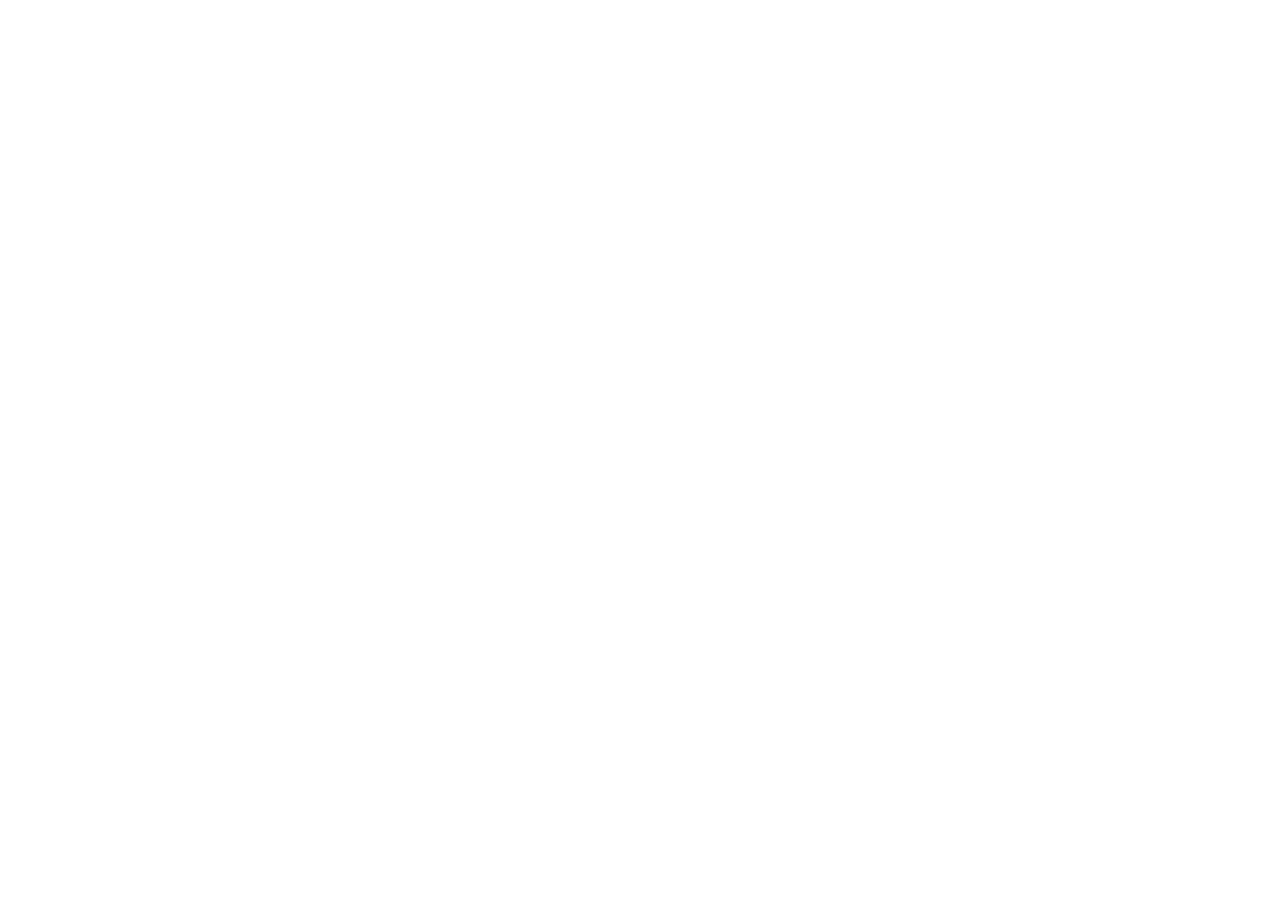
==== index.html @ d7926544 "adding initial file" ====
<!DOCTYPE html>
<html lang="en">
<head>
    <meta charset="UTF-8">
    <meta http-equiv="X-UA-Compatible" content="IE=edge">
    <meta name="viewport" content="width=device-width, initial-scale=1.0">
    <title>Document</title>
</head>
<body>
    
</body>
</html>
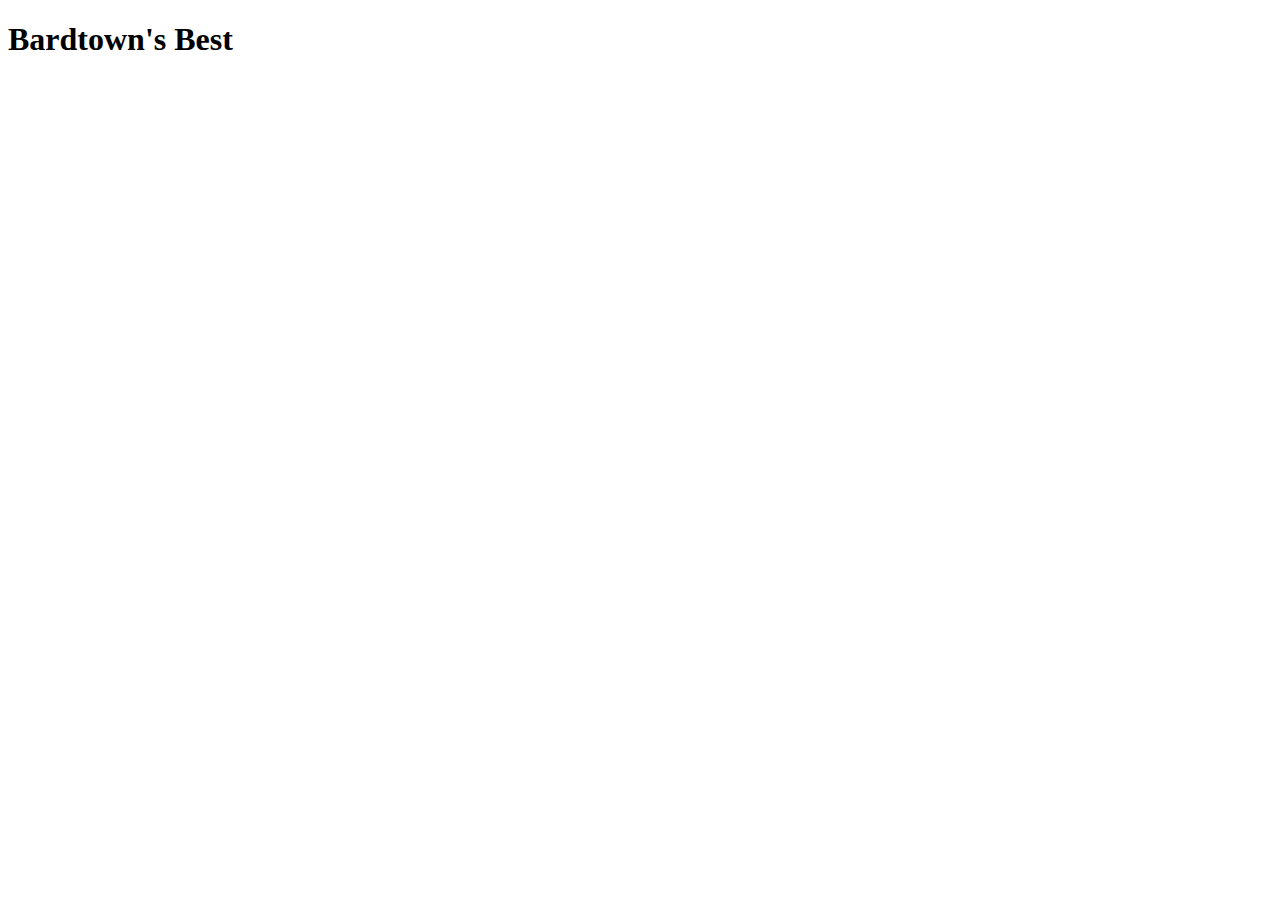
==== commit 9612d7b3: "adding stylesheet" ====
--- a/index.html
+++ b/index.html
@@ -4,9 +4,14 @@
     <meta charset="UTF-8">
     <meta http-equiv="X-UA-Compatible" content="IE=edge">
     <meta name="viewport" content="width=device-width, initial-scale=1.0">
-    <title>Document</title>
+    <title>Bardtown's Best, LLC</title>
 </head>
 <body>
-    
+    <Header>
+        <h1>Bardtown's Best</h1>
+
+    </Header>
+
+
 </body>
 </html>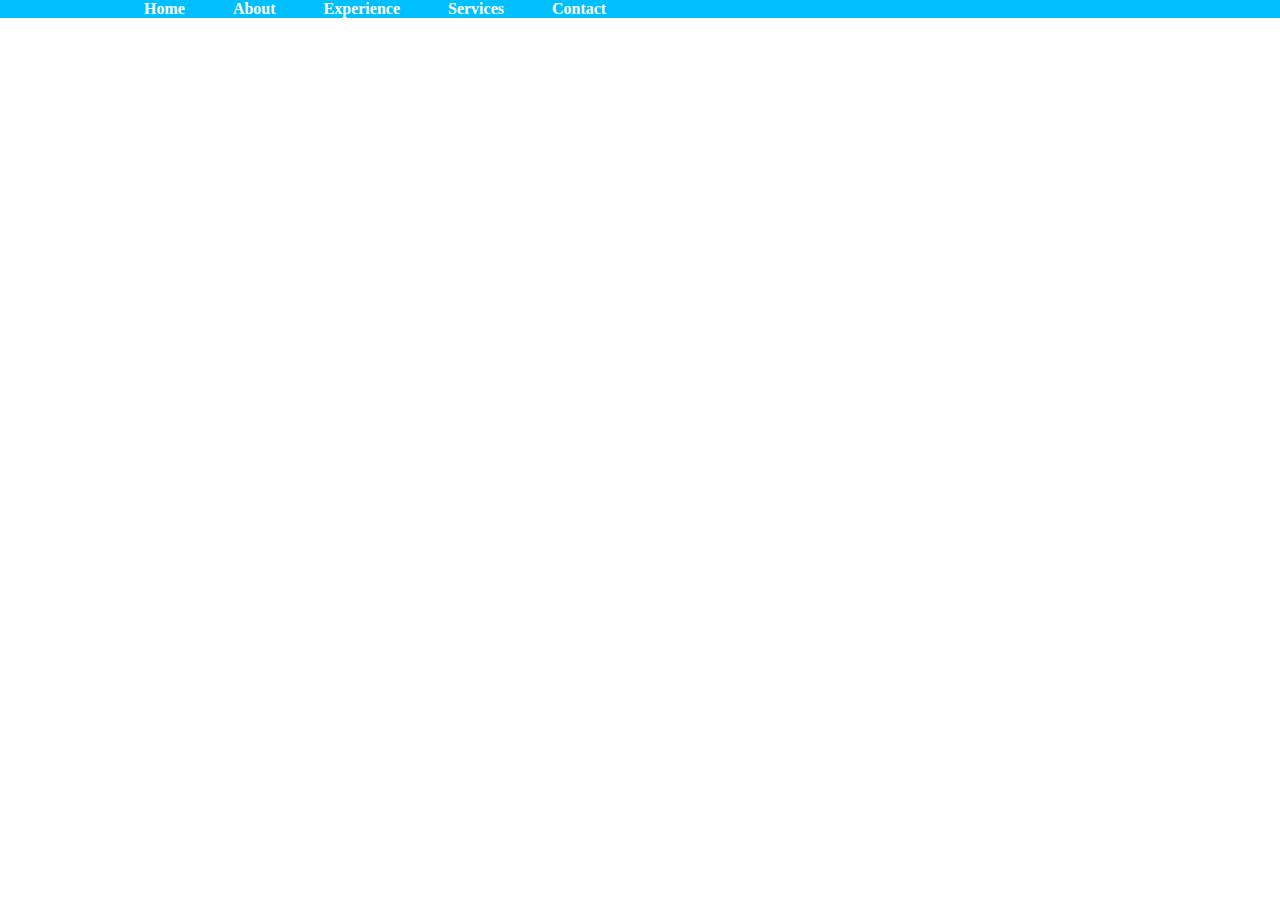
==== commit c9493ce1: "playing with background" ====
--- a/index.html
+++ b/index.html
@@ -4,13 +4,30 @@
     <meta charset="UTF-8">
     <meta http-equiv="X-UA-Compatible" content="IE=edge">
     <meta name="viewport" content="width=device-width, initial-scale=1.0">
+    <link rel="stylesheet" href="styles.css">
     <title>Bardtown's Best, LLC</title>
 </head>
 <body>
-    <Header>
-        <h1>Bardtown's Best</h1>
+    <div class="header">
+        <div class="nav">
+            <img src="logo.png" alt="">
+            <ul>
+                <li><a href="#">Home</a></li>
+                <li><a href="#">About</a></li>
+                <li><a href="#">Experience</a></li>
+                <li><a href="#">Services</a></li>
+                <li><a href="#">Contact</a></li>
 
-    </Header>
+
+
+            </ul>
+    
+       
+
+    
+        </div>
+
+    </div>
 
 
 </body>
--- a/styles.css
+++ b/styles.css
@@ -0,0 +1,61 @@
+*{
+    margin: 0;
+    padding: 0;
+}
+
+body{
+    background-image: url(../bardstownsbest/imgs/clouds.jpg);
+    font-family: poppins;
+    /* -webkit-background-size: cover; */
+    background-position: center center;
+    background-size:contain;
+    /* background-position: center center; */
+    
+}
+
+.nav ul{
+list-style: none;
+display: --webkit-flex;
+display: -moz-flex;
+display: -ms-flex;
+display: -o-flex;
+display: flex;
+}
+
+.nav ul li a{
+    text-decoration: none;
+    color: #fff;
+    padding: 1.5rem;
+    font-weight: bold;
+    transition: all .5s ease;
+}
+
+.header{
+    background: deepskyblue;
+    overflow: hidden;
+    }
+
+    .nav{
+        display:flex;
+        align-items: center;
+        margin: auto;
+    }
+.nav img{
+    width:120px;
+    height:auto;
+}
+.nav ul li a:hover{
+    color: #000;
+    background: #fff;
+}
+
+/* .main-nav{
+    display: flex;
+    color:#1A1A1D;
+    background-color:#5680E9;
+    text-align: center;
+    border: #950740 solid 2px;
+    justify-content: center;
+}
+body{
+    background-color: #1A1A1D;} */
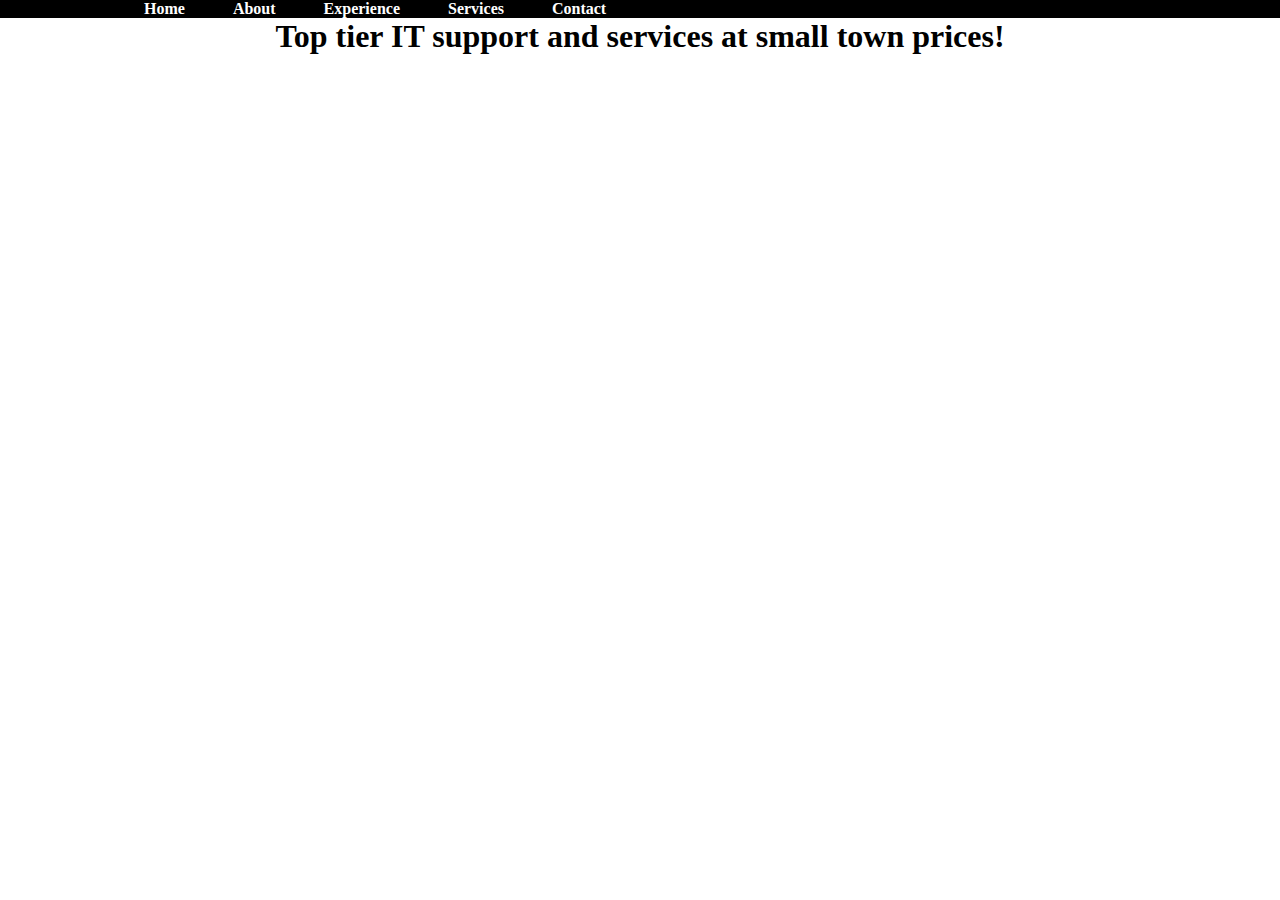
==== commit 8f4f7d9f: "adding about page" ====
--- a/index.html
+++ b/index.html
@@ -10,25 +10,20 @@
 <body>
     <div class="header">
         <div class="nav">
-            <img src="logo.png" alt="">
+            <img src="../bardstownsbest/imgs/Bardstown's Best Logo Graphics/bb_black_blue_yellow_rect_final_250x133.png" alt="">
             <ul>
                 <li><a href="#">Home</a></li>
-                <li><a href="#">About</a></li>
+                <li><a href="about.html">About</a></li>
                 <li><a href="#">Experience</a></li>
                 <li><a href="#">Services</a></li>
                 <li><a href="#">Contact</a></li>
-
-
-
             </ul>
-    
-       
-
-    
+           
         </div>
 
     </div>
 
+    <h1>Top tier IT support and services at small town prices!</h1>
 
 </body>
 </html>--- a/styles.css
+++ b/styles.css
@@ -4,15 +4,23 @@
 }
 
 body{
-    background-image: url(../bardstownsbest/imgs/clouds.jpg);
+ /*    background-image: url(../bardstownsbest/imgs/clouds.jpg);
     font-family: poppins;
     /* -webkit-background-size: cover; */
-    background-position: center center;
-    background-size:contain;
-    /* background-position: center center; */
+    background-position: center; 
+    background-size:auto;
+    background-repeat:no-repeat
+   
+    /* background-position: center center; */ 
     
 }
 
+h1{
+font-weight: bold;
+text-align: center;
+background-color: white;
+
+}
 .nav ul{
 list-style: none;
 display: --webkit-flex;
@@ -31,7 +39,7 @@
 }
 
 .header{
-    background: deepskyblue;
+    background: black;
     overflow: hidden;
     }
 
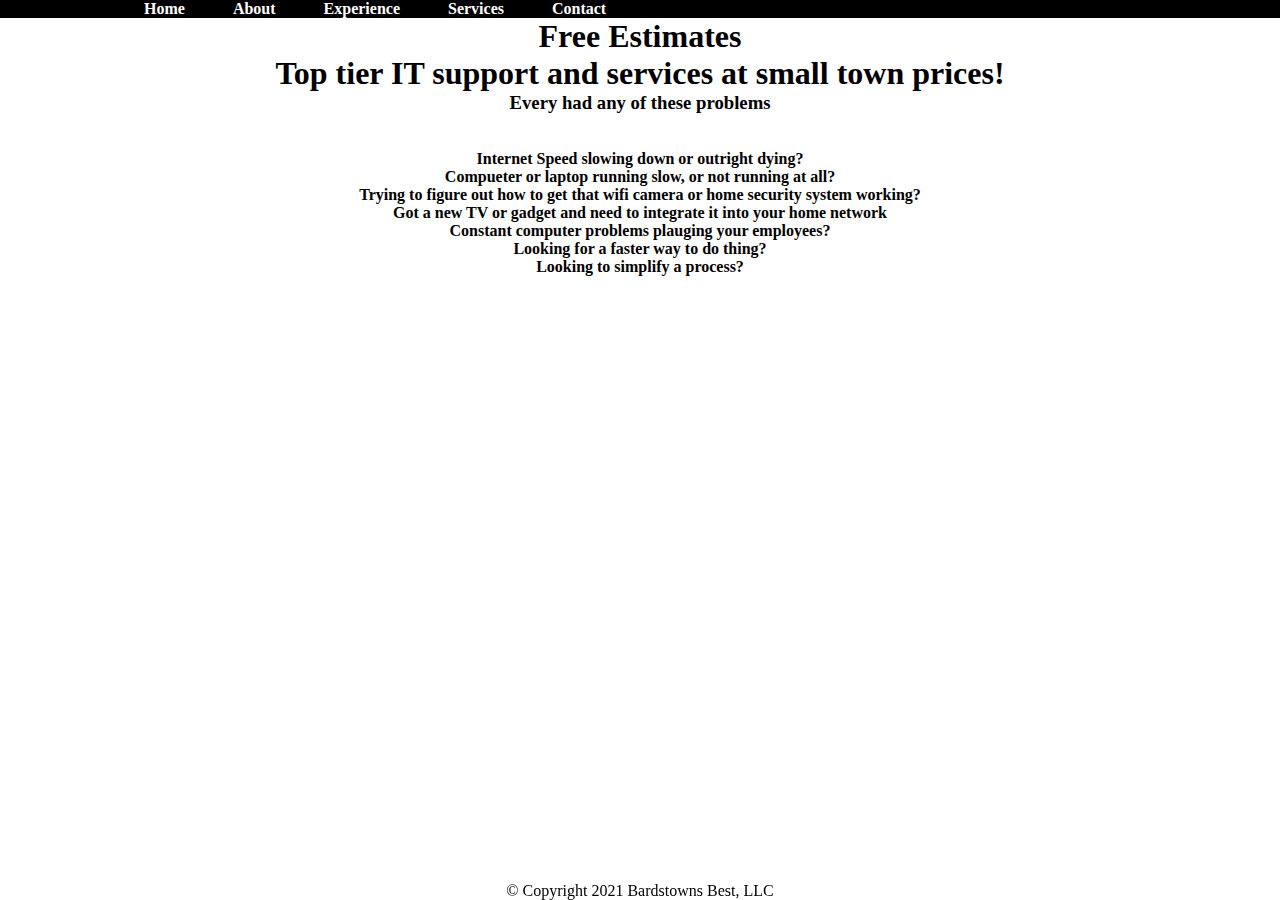
==== commit 6c938a6d: "adding experiences" ====
--- a/index.html
+++ b/index.html
@@ -14,16 +14,26 @@
             <ul>
                 <li><a href="#">Home</a></li>
                 <li><a href="about.html">About</a></li>
-                <li><a href="#">Experience</a></li>
-                <li><a href="#">Services</a></li>
+                <li><a href="experience.html">Experience</a></li>
+                <li><a href="services.html">Services</a></li>
                 <li><a href="#">Contact</a></li>
             </ul>
            
         </div>
 
     </div>
-
+    <h1>Free Estimates</h1>
     <h1>Top tier IT support and services at small town prices!</h1>
-
+    <h3>Every had any of these problems</h3> <br><br>
+<ul>
+    <li>Internet Speed slowing down or outright dying?</li>
+    <li>Compueter or laptop running slow, or not running at all?</li>
+    <li>Trying to figure out how to get that wifi camera or home security system working?</l1>
+    <li>Got a new TV or gadget and need to integrate it into your home network</li>
+    <li>Constant computer problems plauging your employees?</li>
+    <li>Looking for a faster way to do thing?</li>
+    <l1>Looking to simplify a process?</l1>
+</ul>
+<footer>&copy; Copyright 2021 Bardstowns Best, LLC</footer>
 </body>
 </html>--- a/styles.css
+++ b/styles.css
@@ -10,7 +10,7 @@
     background-position: center; 
     background-size:auto;
     background-repeat:no-repeat
-   
+      
     /* background-position: center center; */ 
     
 }
@@ -19,8 +19,21 @@
 font-weight: bold;
 text-align: center;
 background-color: white;
+}
 
-}
+h2{
+    font-weight: bold;
+    
+    background-color: white;
+    }
+
+h3{
+        font-weight: bold;
+        text-align: center;
+        background-color: white;
+        }
+
+
 .nav ul{
 list-style: none;
 display: --webkit-flex;
@@ -57,6 +70,23 @@
     background: #fff;
 }
 
+ul{
+    display:flexbox;
+    text-align: center;
+    font-weight:Bold
+    
+}
+
+footer {
+    position:fixed;bottom:0;
+    text-align:center; 
+    width:100%;
+    display:block;
+}
+.WordSection1{
+    text-align:center
+}
+
 /* .main-nav{
     display: flex;
     color:#1A1A1D;
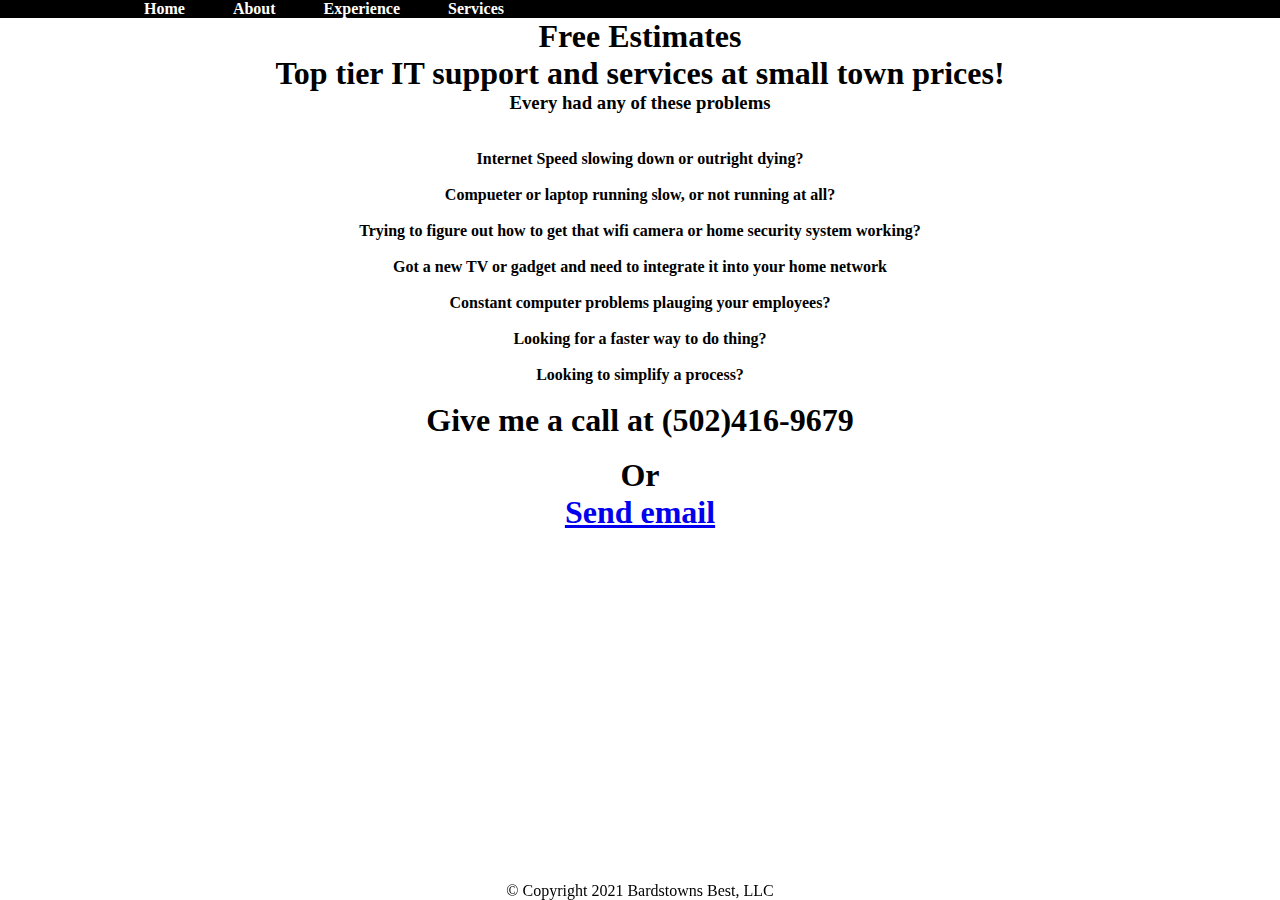
==== commit 20f15daf: "rough draft go" ====
--- a/index.html
+++ b/index.html
@@ -12,11 +12,11 @@
         <div class="nav">
             <img src="../bardstownsbest/imgs/Bardstown's Best Logo Graphics/bb_black_blue_yellow_rect_final_250x133.png" alt="">
             <ul>
-                <li><a href="#">Home</a></li>
+                <li><a href="index.html">Home</a></li>
                 <li><a href="about.html">About</a></li>
                 <li><a href="experience.html">Experience</a></li>
                 <li><a href="services.html">Services</a></li>
-                <li><a href="#">Contact</a></li>
+                
             </ul>
            
         </div>
@@ -26,13 +26,17 @@
     <h1>Top tier IT support and services at small town prices!</h1>
     <h3>Every had any of these problems</h3> <br><br>
 <ul>
-    <li>Internet Speed slowing down or outright dying?</li>
-    <li>Compueter or laptop running slow, or not running at all?</li>
-    <li>Trying to figure out how to get that wifi camera or home security system working?</l1>
-    <li>Got a new TV or gadget and need to integrate it into your home network</li>
-    <li>Constant computer problems plauging your employees?</li>
-    <li>Looking for a faster way to do thing?</li>
-    <l1>Looking to simplify a process?</l1>
+    <li>Internet Speed slowing down or outright dying?</li> <br>
+    <li>Compueter or laptop running slow, or not running at all?</li> <br>
+    <li>Trying to figure out how to get that wifi camera or home security system working?</l1> <br> <br>
+    <li>Got a new TV or gadget and need to integrate it into your home network</li> <br>
+    <li>Constant computer problems plauging your employees?</li> <br>
+    <li>Looking for a faster way to do thing?</li> <br>
+    <l1>Looking to simplify a process?</l1> <br> <br>
+<h1>Give me a call at (502)416-9679</h1> <br>
+<h1>Or</h1>
+<h1><a href="mailto:brandon@bardstownsbest.com">Send email</a></h1>
+
 </ul>
 <footer>&copy; Copyright 2021 Bardstowns Best, LLC</footer>
 </body>
